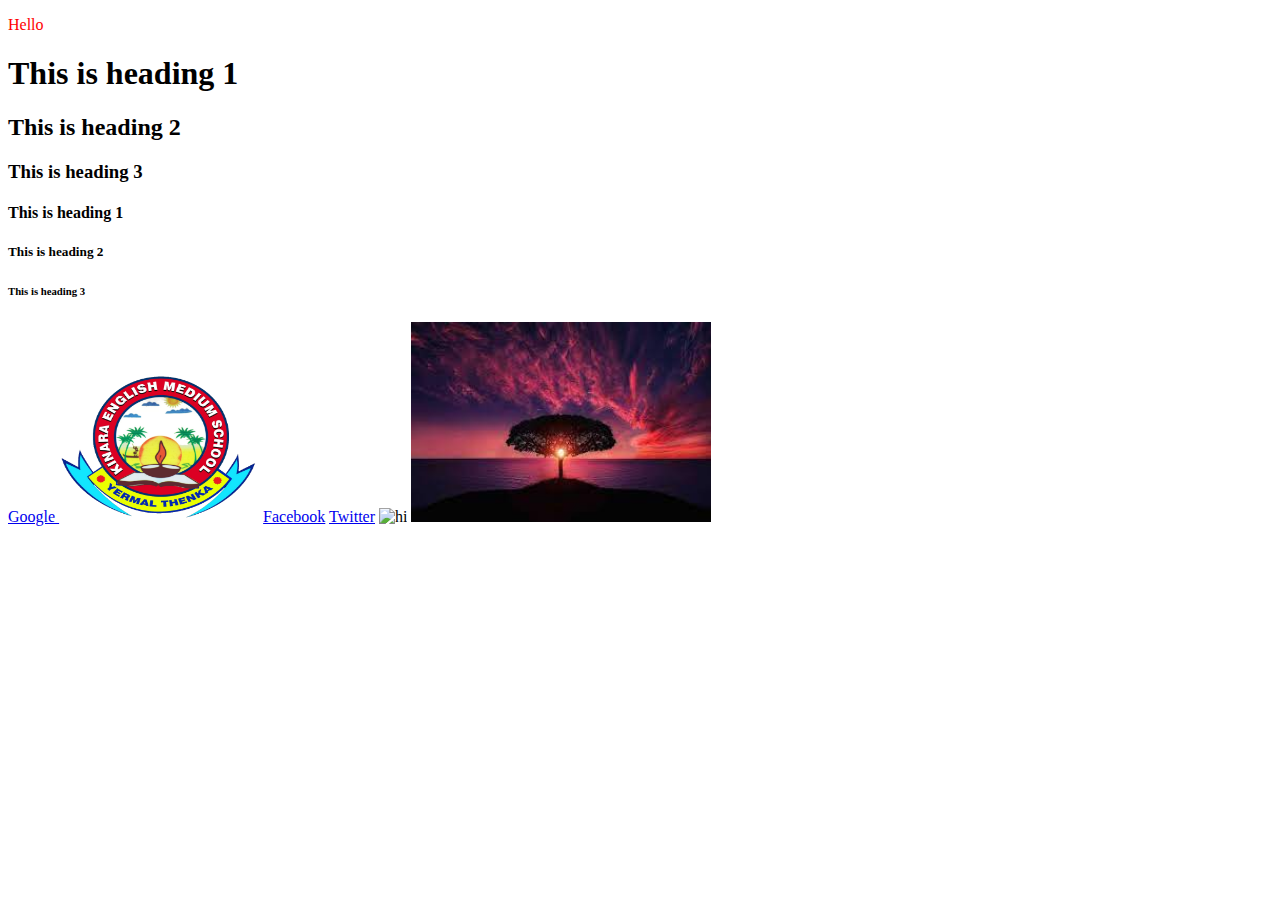
==== index.html @ a9bd0c52 "modified" ====
<!DOCTYPE html>
<html lang="en">
<head>
    <meta charset="UTF-8">
    <meta http-equiv="X-UA-Compatible" content="IE=edge">
    <meta name="viewport" content="width=device-width, initial-scale=1.0">
    <title>Document</title>
</head>
<body>
    <p style="color: red;">Hello</p>
    <h1>This is heading 1</h1>
<h2>This is heading 2</h2>
<h3>This is heading 3</h3>
<h4>This is heading 1</h4>
<h5>This is heading 2</h5>
<h6>This is heading 3</h6>
<a  href="https://www.google.com" target="_blank">Google

<img src="./asset/images/kinara logo.png" alt="hi"
 width="200px"
  height=
"150px" ></a>

<a href="https://www.facebook.com">Facebook</a>

<a href="https://www.twitter.com">Twitter</a>

<img src="E:/Aroha Group video/back-to-school-slideshow-2021-09-01-22-27-44-utc/kinara logo.png" alt="hi"
 width="200px"
  height=
"200px" >

<img src="[data-uri]"
alt="logo" height="200px" width="300px">

</body>
</html>
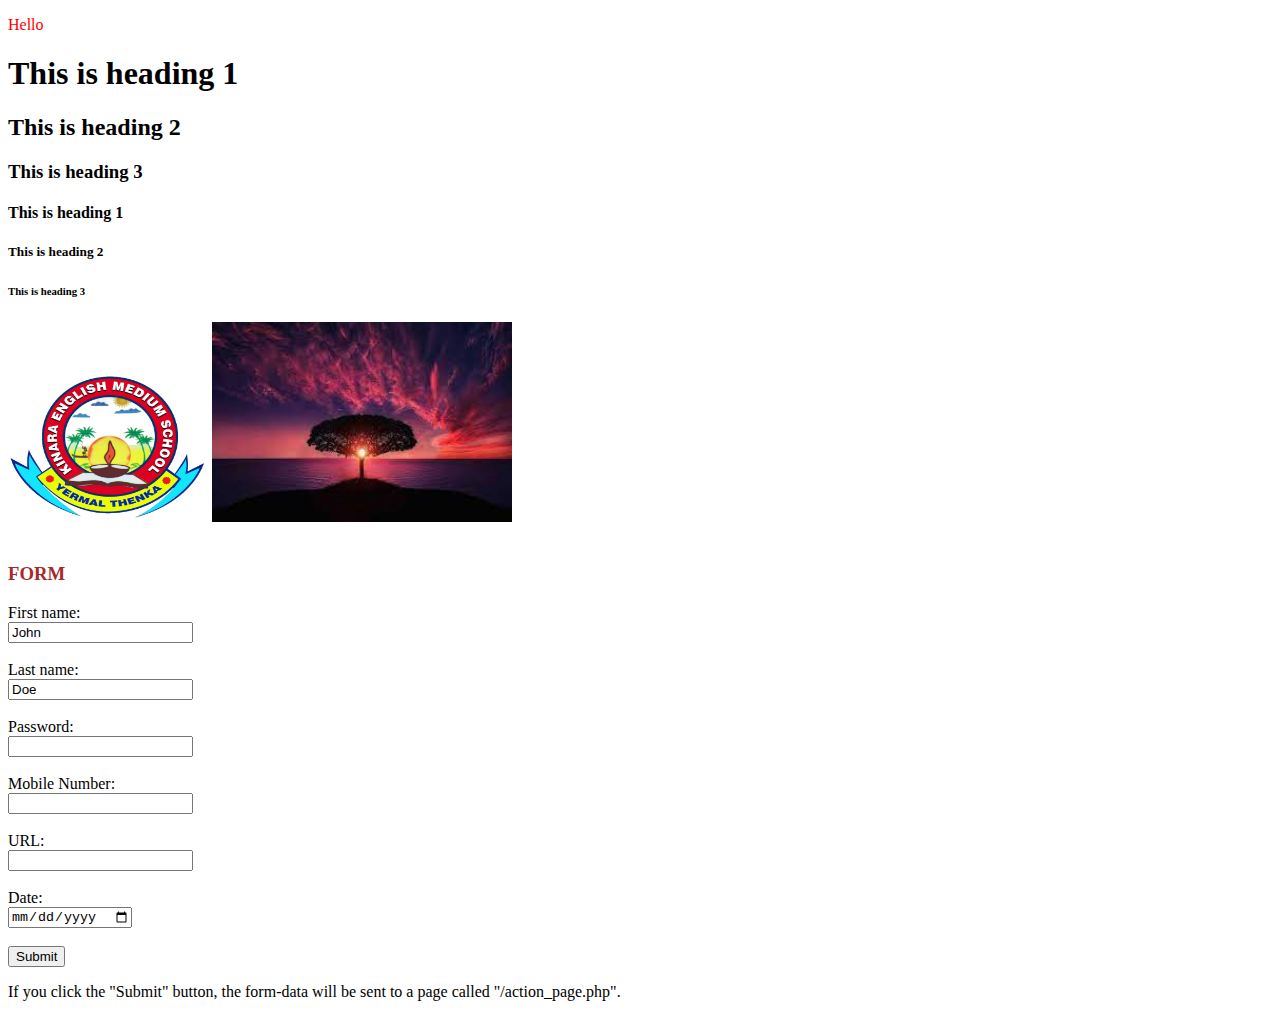
==== commit 1f14638c: "added form" ====
--- a/index.html
+++ b/index.html
@@ -8,30 +8,58 @@
 </head>
 <body>
     <p style="color: red;">Hello</p>
-    <h1>This is heading 1</h1>
+    <h1 title="this is a tooltip">This is heading 1</h1>
 <h2>This is heading 2</h2>
 <h3>This is heading 3</h3>
 <h4>This is heading 1</h4>
 <h5>This is heading 2</h5>
 <h6>This is heading 3</h6>
-<a  href="https://www.google.com" target="_blank">Google
+<a  href="https://www.google.com" target="_blank">
 
 <img src="./asset/images/kinara logo.png" alt="hi"
  width="200px"
   height=
 "150px" ></a>
 
-<a href="https://www.facebook.com">Facebook</a>
+<img src="[data-uri]"
+alt="logo" height="200px" width="300px"><br><br>
 
-<a href="https://www.twitter.com">Twitter</a>
+<form action="/action_page.php">
 
-<img src="E:/Aroha Group video/back-to-school-slideshow-2021-09-01-22-27-44-utc/kinara logo.png" alt="hi"
- width="200px"
-  height=
-"200px" >
+  <h3 style="color: brown;">FORM</h3>
 
-<img src="[data-uri]"
-alt="logo" height="200px" width="300px">
+  <label for="fname">First name:</label><br>
+  
+  <input type="text" id="fname" name="fname" value="John"><br><br>
+
+  
+ <label for="lname">Last name:</label><br>
+  
+  <input type="text" id="lname" name="lname"
+  value="Doe"><br><br>
+
+  <label for="password">Password:</label><br>
+  
+  <input type="password" ><br><br>
+
+  <label for="number">Mobile Number:</label><br>
+  
+  <input type="number" ><br><br>
+
+  <label for="url">URL:</label><br>
+  
+  <input type="url" ><br><br>
+  
+  <label for="date">Date:</label><br>
+  
+  <input type="date" ><br><br>
+  
+  <input type="submit" value="Submit">
+  
+  </form>
+  
+  <p>If you click the "Submit" button, the form-data will be sent to a
+  page called "/action_page.php".</p>
 
 </body>
 </html>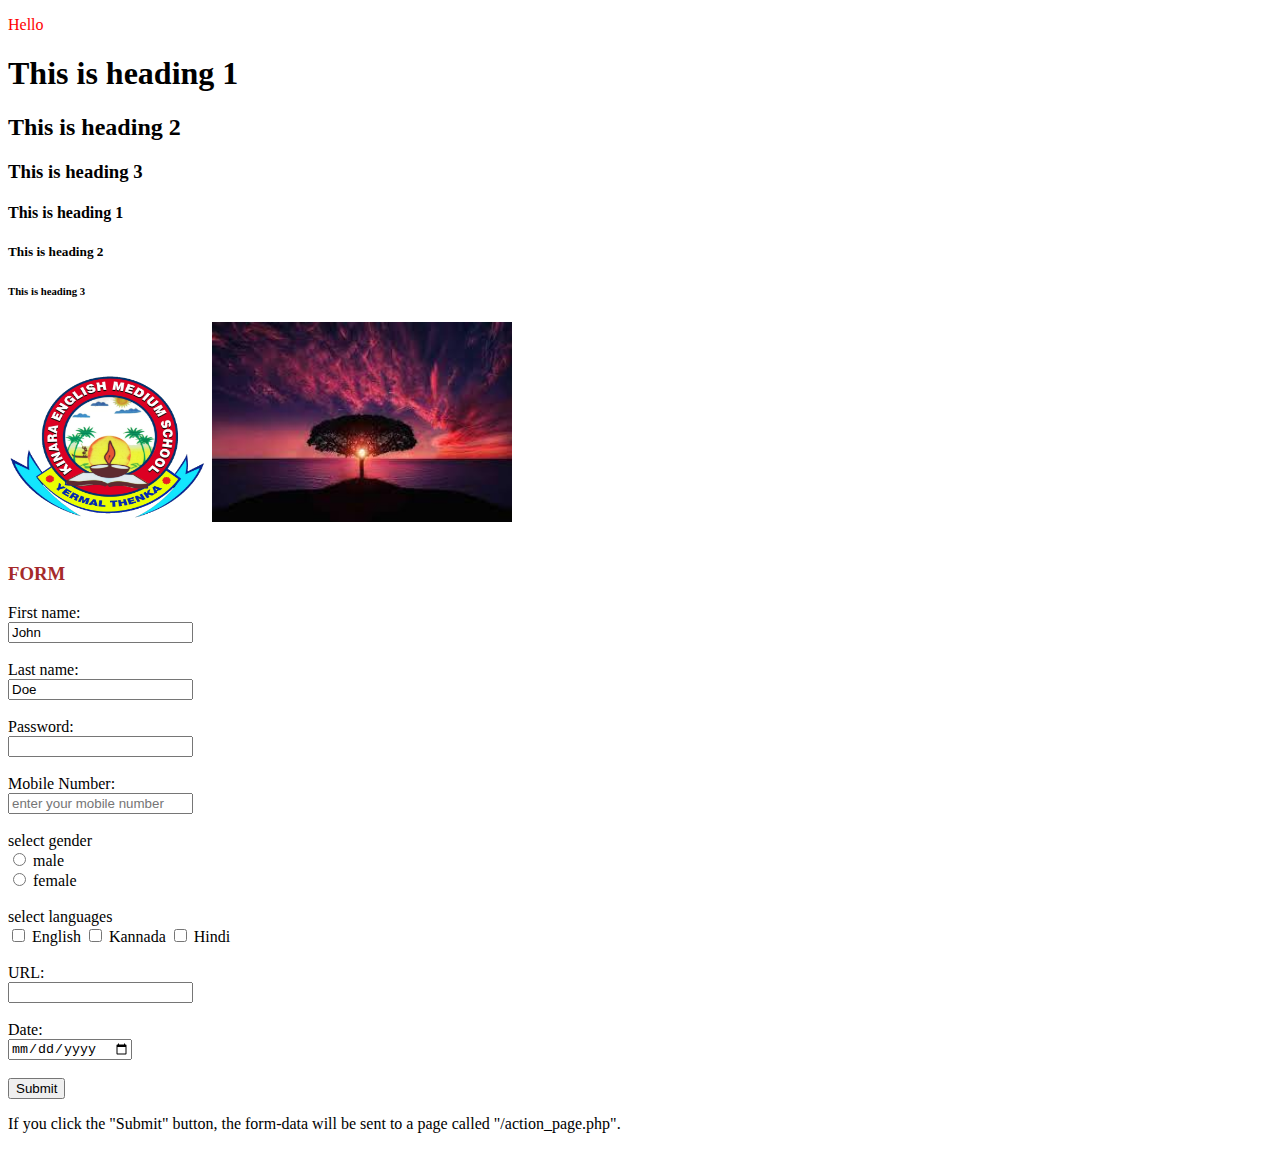
==== commit 040d559c: "index file updated one" ====
--- a/index.html
+++ b/index.html
@@ -5,6 +5,7 @@
     <meta http-equiv="X-UA-Compatible" content="IE=edge">
     <meta name="viewport" content="width=device-width, initial-scale=1.0">
     <title>Document</title>
+    
 </head>
 <body>
     <p style="color: red;">Hello</p>
@@ -35,8 +36,7 @@
   
  <label for="lname">Last name:</label><br>
   
-  <input type="text" id="lname" name="lname"
-  value="Doe"><br><br>
+  <input type="text" id="lname" name="lname" placeholder="please enter your last name" value="Doe"><br><br>
 
   <label for="password">Password:</label><br>
   
@@ -44,9 +44,26 @@
 
   <label for="number">Mobile Number:</label><br>
   
-  <input type="number" ><br><br>
+  <input type="number" placeholder="enter your mobile number"><br><br>
+
+  <label>select gender</label><br>
+  <input type="radio" name="gender" value="male">
+  <label>male</label><br>
+  <input type="radio" name="gender" value="female">
+  <label>female</label><br><br>
+
+<label>select languages</label><br>
+<input type="checkbox" name="english" value="english">
+<label>English</label>
+
+<input type="checkbox" name="kannada" value="kannada">
+<label>Kannada</label>
+
+<input type="checkbox" name="Hindi" value="Hindi">
+<label>Hindi</label><br><br>
 
   <label for="url">URL:</label><br>
+
   
   <input type="url" ><br><br>
   
@@ -61,5 +78,7 @@
   <p>If you click the "Submit" button, the form-data will be sent to a
   page called "/action_page.php".</p>
 
+  
+
 </body>
 </html>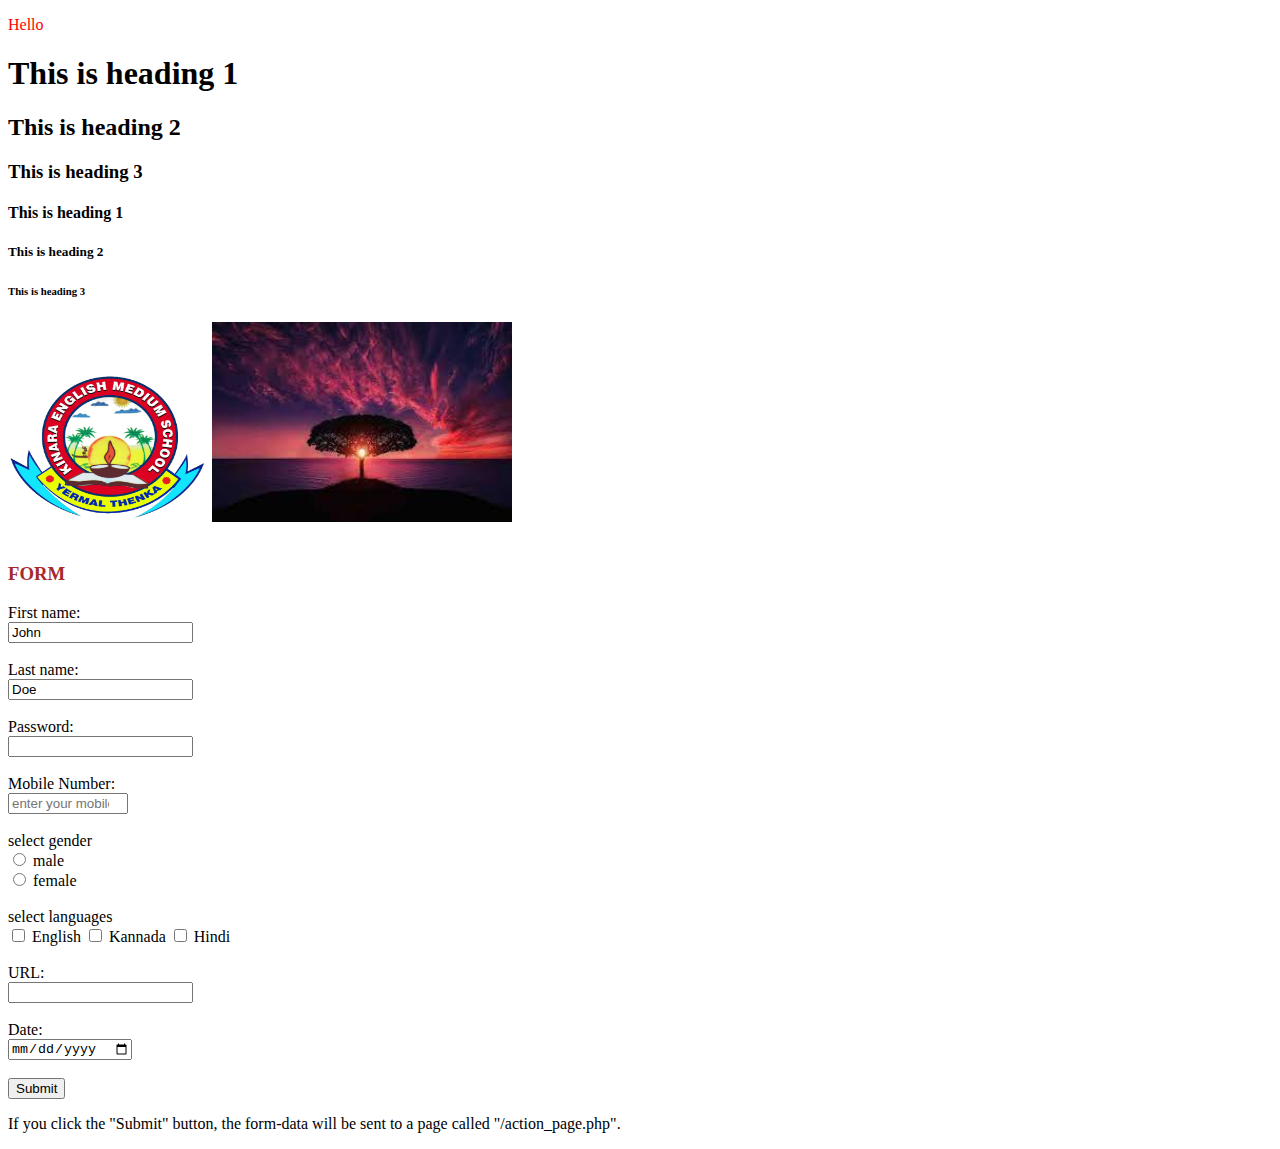
==== commit 1832a9da: "updated files" ====
--- a/index.html
+++ b/index.html
@@ -44,7 +44,9 @@
 
   <label for="number">Mobile Number:</label><br>
   
-  <input type="number" placeholder="enter your mobile number"><br><br>
+  <input type="number" placeholder="enter your mobile number" min="0000000000" max="9999999999"><br><br>
+
+ 
 
   <label>select gender</label><br>
   <input type="radio" name="gender" value="male">
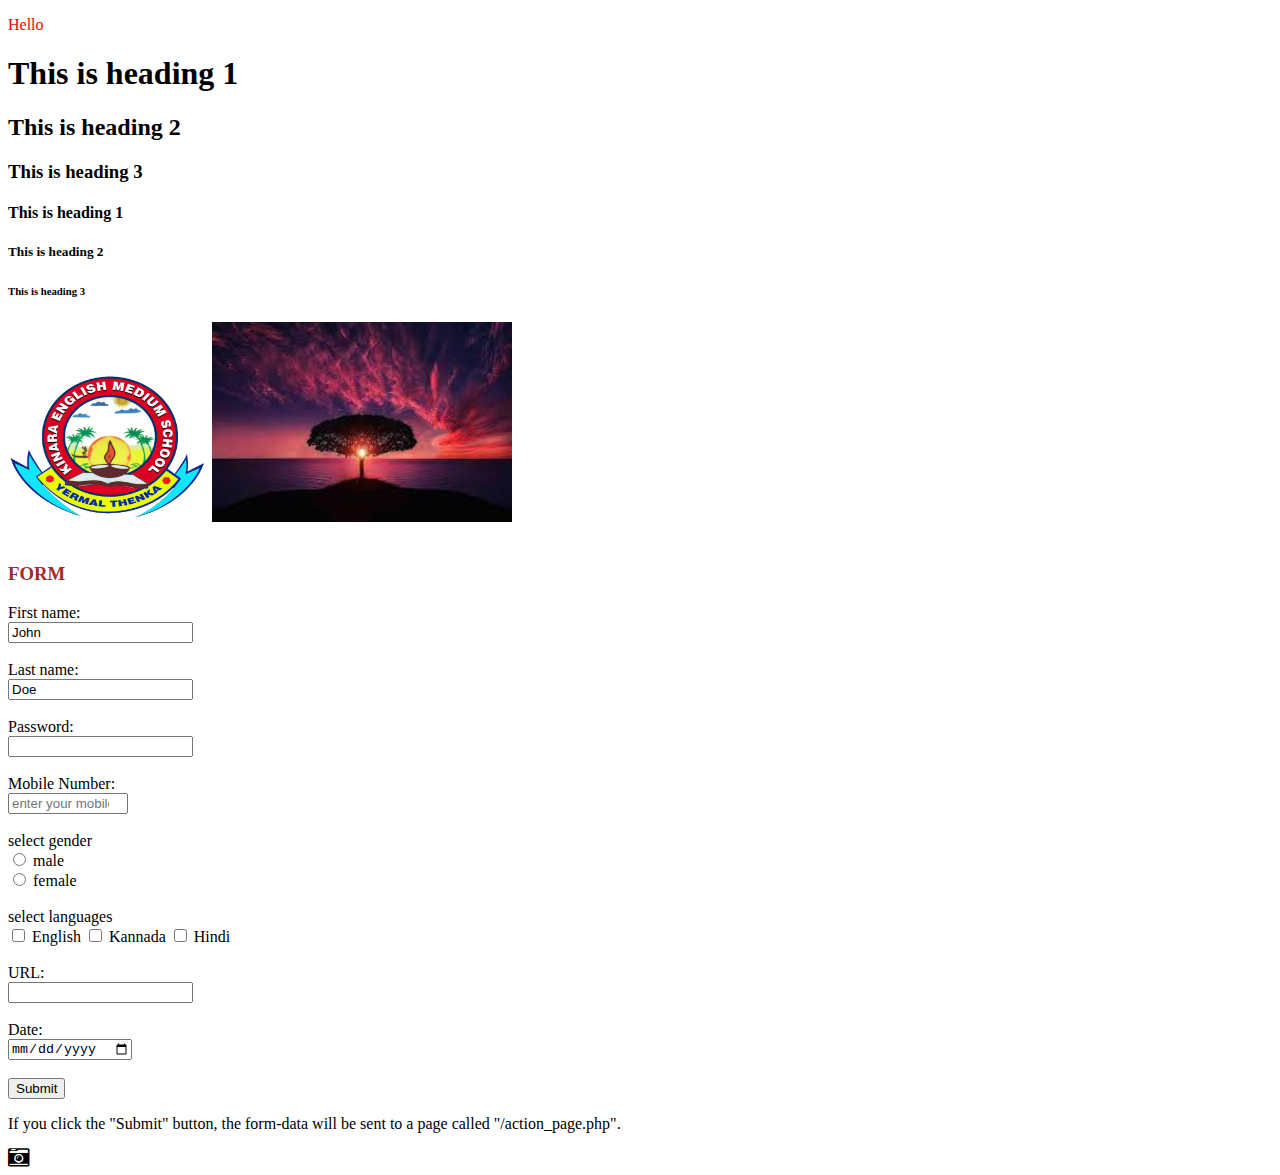
==== commit 3e1468dc: "updated one" ====
--- a/index.html
+++ b/index.html
@@ -5,6 +5,7 @@
     <meta http-equiv="X-UA-Compatible" content="IE=edge">
     <meta name="viewport" content="width=device-width, initial-scale=1.0">
     <title>Document</title>
+    <link rel="stylesheet" href="./font-awesome-4.7.0/font-awesome-4.7.0/css/font-awesome.min.css">
     
 </head>
 <body>
@@ -79,6 +80,7 @@
   
   <p>If you click the "Submit" button, the form-data will be sent to a
   page called "/action_page.php".</p>
+  <i class="fa fa-camera-retro fa-lg icon" ></i>
 
   
 
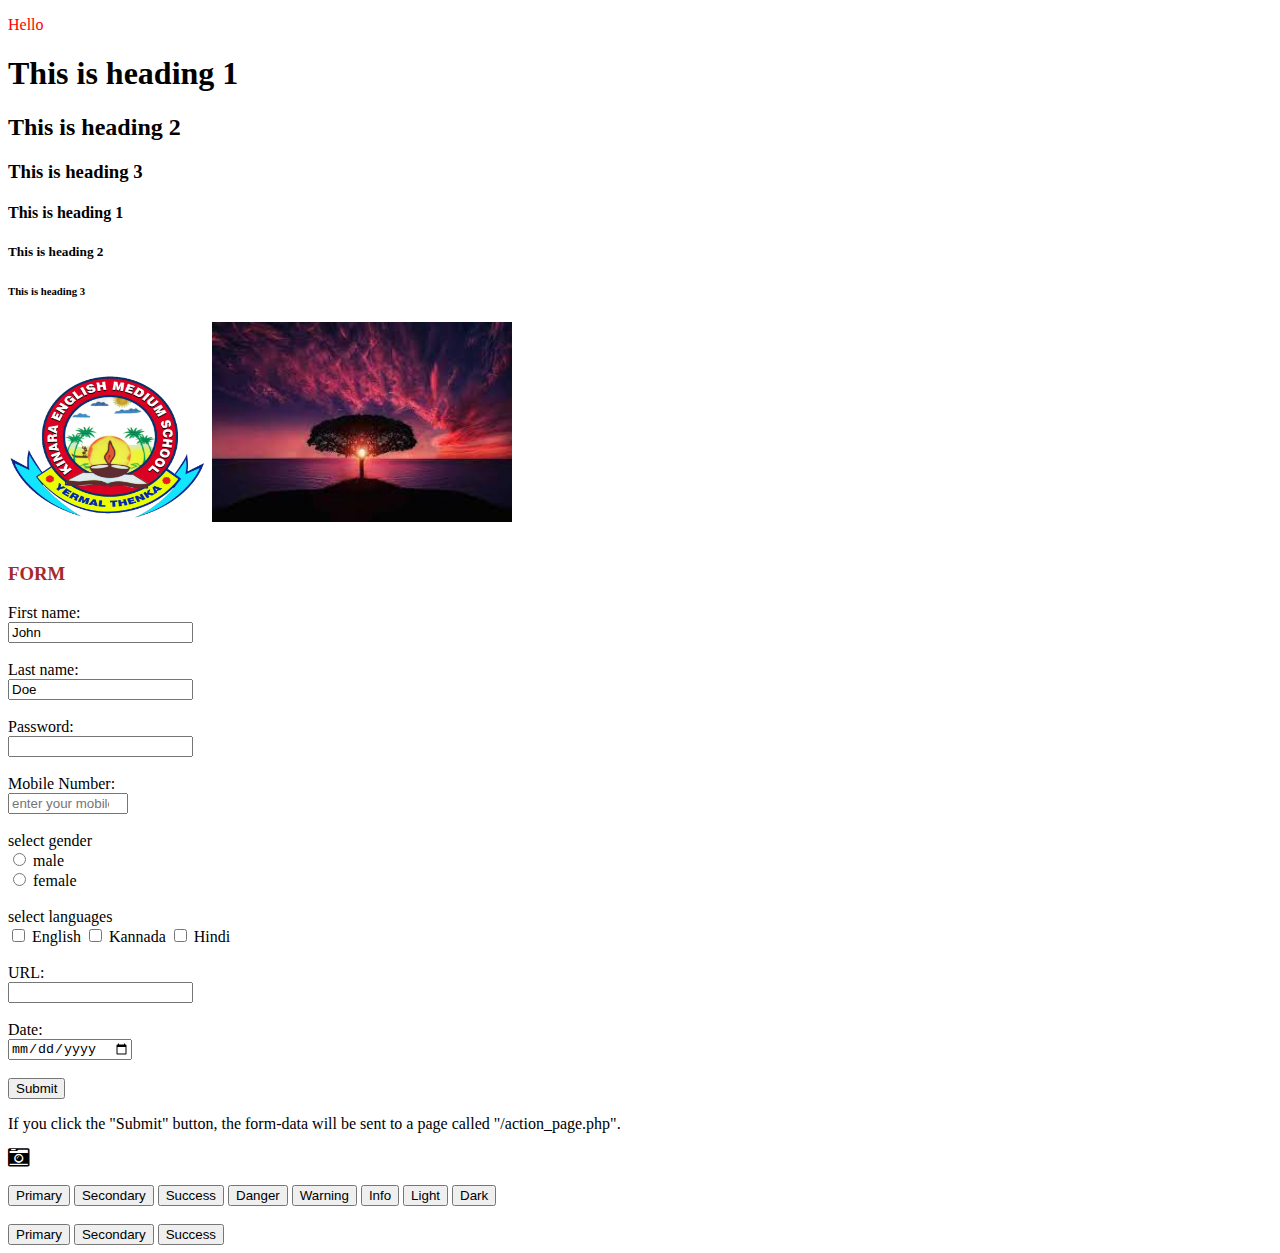
==== commit 364abd0c: "updated one index file" ====
--- a/index.html
+++ b/index.html
@@ -5,10 +5,16 @@
     <meta http-equiv="X-UA-Compatible" content="IE=edge">
     <meta name="viewport" content="width=device-width, initial-scale=1.0">
     <title>Document</title>
+
+    <link href="https://cdn.jsdelivr.net/npm/bootstrap@5.0.2/dist/css/bootstrap.min.css" rel="stylesheet" integrity="sha384-EVSTQN3/azprG1Anm3QDgpJLIm9Nao0Yz1ztcQTwFspd3yD65VohhpuuCOmLASjC" crossorigin="anonymous">
+    
     <link rel="stylesheet" href="./font-awesome-4.7.0/font-awesome-4.7.0/css/font-awesome.min.css">
     
 </head>
 <body>
+
+  <script src="https://cdn.jsdelivr.net/npm/bootstrap@5.0.2/dist/js/bootstrap.bundle.min.js" integrity="sha384-MrcW6ZMFYlzcLA8Nl+NtUVF0sA7MsXsP1UyJoMp4YLEuNSfAP+JcXn/tWtIaxVXM" crossorigin="anonymous"></script>
+  
     <p style="color: red;">Hello</p>
     <h1 title="this is a tooltip">This is heading 1</h1>
 <h2>This is heading 2</h2>
@@ -80,9 +86,27 @@
   
   <p>If you click the "Submit" button, the form-data will be sent to a
   page called "/action_page.php".</p>
-  <i class="fa fa-camera-retro fa-lg icon" ></i>
+  <i class="fa fa-camera-retro fa-lg icon" ></i><br><br>
 
-  
+  <button type="button" class="btn btn-primary">Primary</button>
+<button type="button" class="btn btn-secondary">Secondary</button>
+<button type="button" class="btn btn-success">Success</button>
+<button type="button" class="btn btn-danger">Danger</button>
+<button type="button" class="btn btn-warning">Warning</button>
+<button type="button" class="btn btn-info">Info</button>
+<button type="button" class="btn btn-light">Light</button>
+<button type="button" class="btn btn-dark">Dark</button>
+
+<br><br>
+
+<button type="button" class="btn btn-outline-primary">Primary</button>
+<button type="button" class="btn btn-outline-secondary">Secondary</button>
+<button type="button" class="btn btn-outline-success">Success</button>
+
+
+
+  <script src="https://cdn.jsdelivr.net/npm/@popperjs/core@2.9.2/dist/umd/popper.min.js" integrity="sha384-IQsoLXl5PILFhosVNubq5LC7Qb9DXgDA9i+tQ8Zj3iwWAwPtgFTxbJ8NT4GN1R8p" crossorigin="anonymous"></script>
+<script src="https://cdn.jsdelivr.net/npm/bootstrap@5.0.2/dist/js/bootstrap.min.js" integrity="sha384-cVKIPhGWiC2Al4u+LWgxfKTRIcfu0JTxR+EQDz/bgldoEyl4H0zUF0QKbrJ0EcQF" crossorigin="anonymous"></script>
 
 </body>
 </html>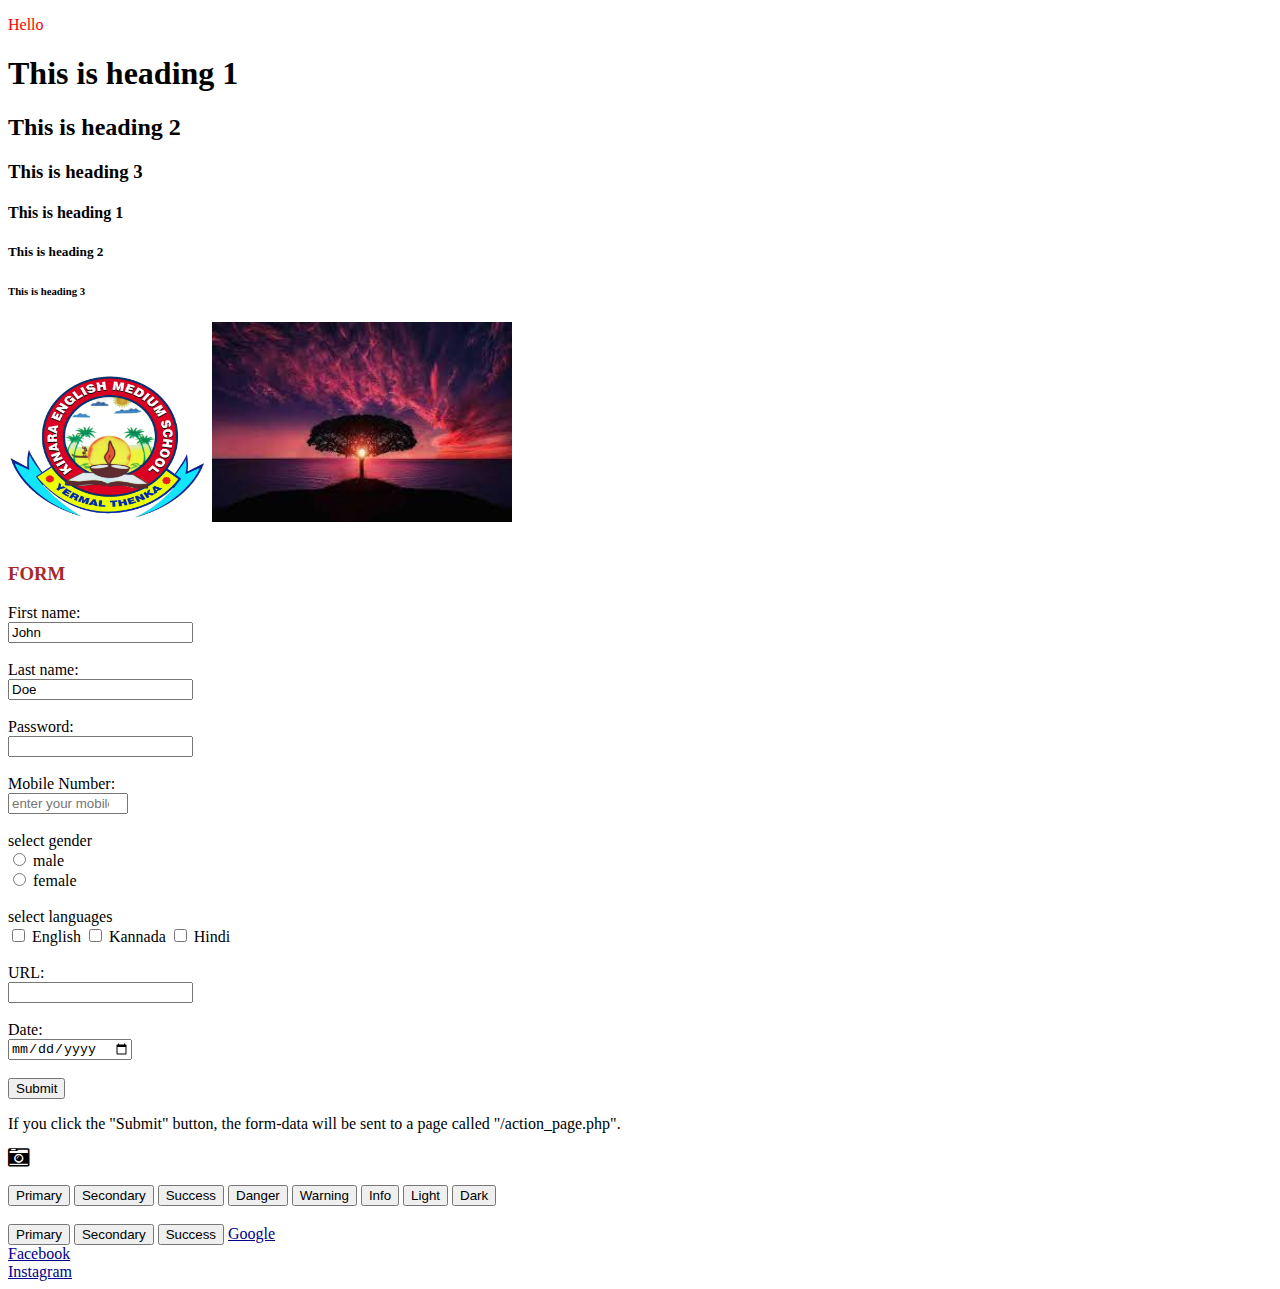
==== commit e0665963: "js files" ====
--- a/index.html
+++ b/index.html
@@ -9,12 +9,60 @@
     <link href="https://cdn.jsdelivr.net/npm/bootstrap@5.0.2/dist/css/bootstrap.min.css" rel="stylesheet" integrity="sha384-EVSTQN3/azprG1Anm3QDgpJLIm9Nao0Yz1ztcQTwFspd3yD65VohhpuuCOmLASjC" crossorigin="anonymous">
     
     <link rel="stylesheet" href="./font-awesome-4.7.0/font-awesome-4.7.0/css/font-awesome.min.css">
+ 
+     
     
 </head>
+<style>
+   a:link
+      {
+          color: darkblue;
+      }
+      a:visited
+      {
+          color: darkorchid;
+      }
+     a:hover
+     {
+         color: darkred;
+     }
+     a:active
+     {
+         color: darkslategray;
+     }
+</style>
 <body>
+<!-- 
+ <script>
 
-  <script src="https://cdn.jsdelivr.net/npm/bootstrap@5.0.2/dist/js/bootstrap.bundle.min.js" integrity="sha384-MrcW6ZMFYlzcLA8Nl+NtUVF0sA7MsXsP1UyJoMp4YLEuNSfAP+JcXn/tWtIaxVXM" crossorigin="anonymous"></script>
-  
+   var a ,b ,add,sub,mul,div,x,y,c;
+   a=50 ,b=10;
+   x="hi";
+   y="hello";
+   c=x + " " + y;
+   add=a+b;
+   
+   sub=a-b;
+   mul=a*b;
+   div=a/b;
+   console.log(add);
+   console.log(sub);
+   console.log(mul);
+   console.log(div);
+   console.log(c);
+
+   function myFunction(p1,p2)
+   {
+     var f;
+     return p1*p2;
+   }
+  //  console.log(myFunction(3,4));
+f=myFunction(3,4);
+console.log(f);
+
+
+   </script>
+   -->
     <p style="color: red;">Hello</p>
     <h1 title="this is a tooltip">This is heading 1</h1>
 <h2>This is heading 2</h2>
@@ -104,9 +152,45 @@
 <button type="button" class="btn btn-outline-success">Success</button>
 
 
-
+<script src="https://cdn.jsdelivr.net/npm/bootstrap@5.0.2/dist/js/bootstrap.bundle.min.js" integrity="sha384-MrcW6ZMFYlzcLA8Nl+NtUVF0sA7MsXsP1UyJoMp4YLEuNSfAP+JcXn/tWtIaxVXM" crossorigin="anonymous"></script>
   <script src="https://cdn.jsdelivr.net/npm/@popperjs/core@2.9.2/dist/umd/popper.min.js" integrity="sha384-IQsoLXl5PILFhosVNubq5LC7Qb9DXgDA9i+tQ8Zj3iwWAwPtgFTxbJ8NT4GN1R8p" crossorigin="anonymous"></script>
 <script src="https://cdn.jsdelivr.net/npm/bootstrap@5.0.2/dist/js/bootstrap.min.js" integrity="sha384-cVKIPhGWiC2Al4u+LWgxfKTRIcfu0JTxR+EQDz/bgldoEyl4H0zUF0QKbrJ0EcQF" crossorigin="anonymous"></script>
 
+<a href="https://www.google.com" target="_blank">Google</a><br>
+    
+    <a href="https://www.facebook.com" class="highlight" target="_blank">Facebook</a><br>
+
+    
+    <a href="https://www.instagram.com" target="_blank">Instagram</a><br>
+
+    <script>
+
+      var a ,b ,add,sub,mul,div,x,y,c;
+      a=50 ,b=10;
+      x="hi";
+      y="hello";
+      c=x + " " + y;
+      add=a+b;
+      
+      sub=a-b;
+      mul=a*b;
+      div=a/b;
+      console.log(add);
+      console.log(sub);
+      console.log(mul);
+      console.log(div);
+      console.log(c);
+   
+      function myFunction(p1,p2)
+      {
+        var f;
+        return p1*p2;
+      }
+     //  console.log(myFunction(3,4));
+   f=myFunction(3,4);
+   console.log(f);
+   
+   
+      </script>
 </body>
 </html>